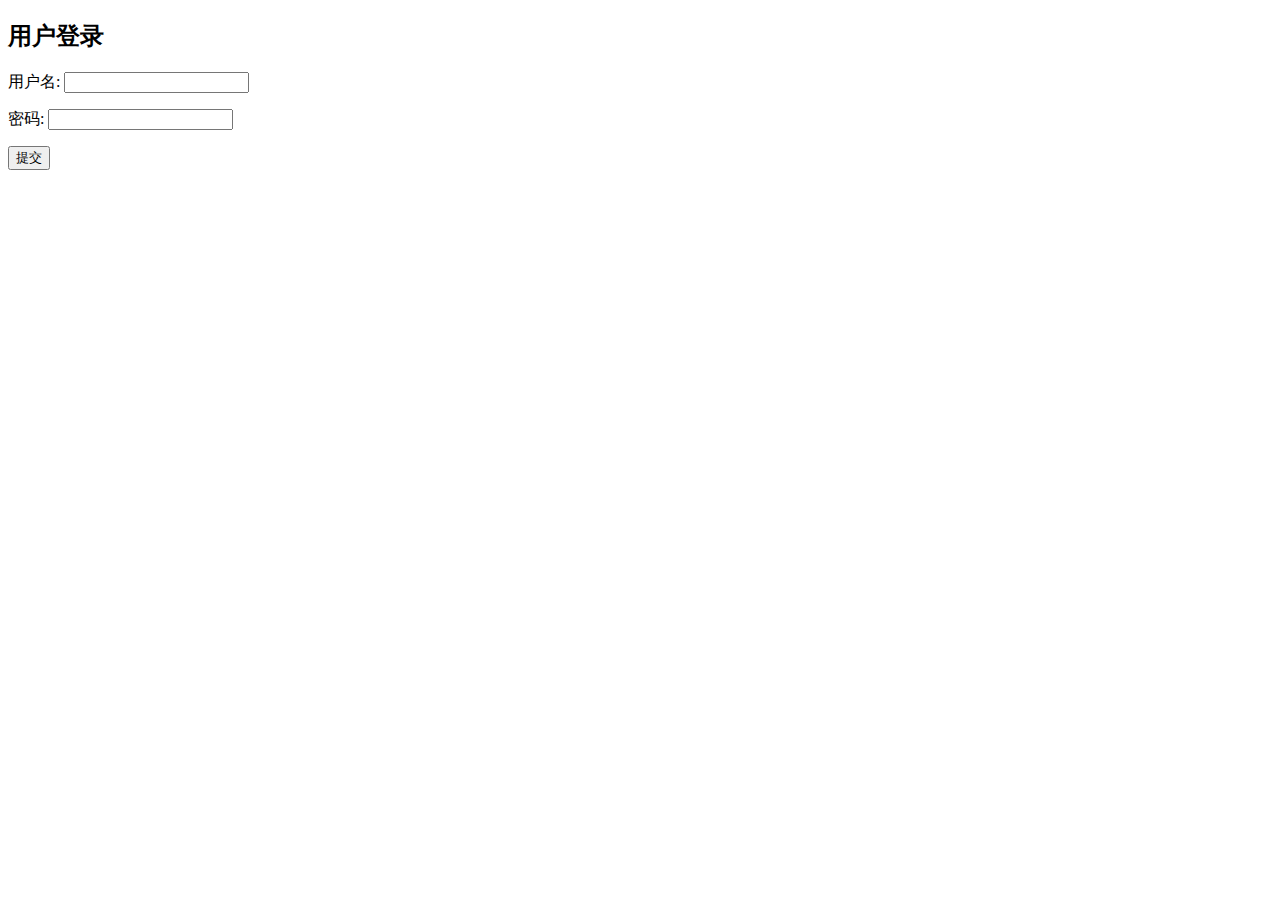
==== tpl/login.html @ 5fbcde89 "插入成功" ====
<!DOCTYPE html>
<html lang="en">
<head>
	<meta charset="UTF-8">
	<title>logiin</title>
</head>
<body>
	<div class="content">
		<h2>用户登录</h2>
		<form action="../manage/reg.php" method="POST">
			<p class="">
				<label for="uname">用户名:</label>
				<input type="text" id="uname" name="uname">	
			</p>
			<p class="">
				<label for="upwd">密码:</label>
				<input type="password" id="upwd" name="upwd">	
			</p>
			<p><input type="submit" value="提交"></p>
		</form>	
	</div>	
</body>
</html>
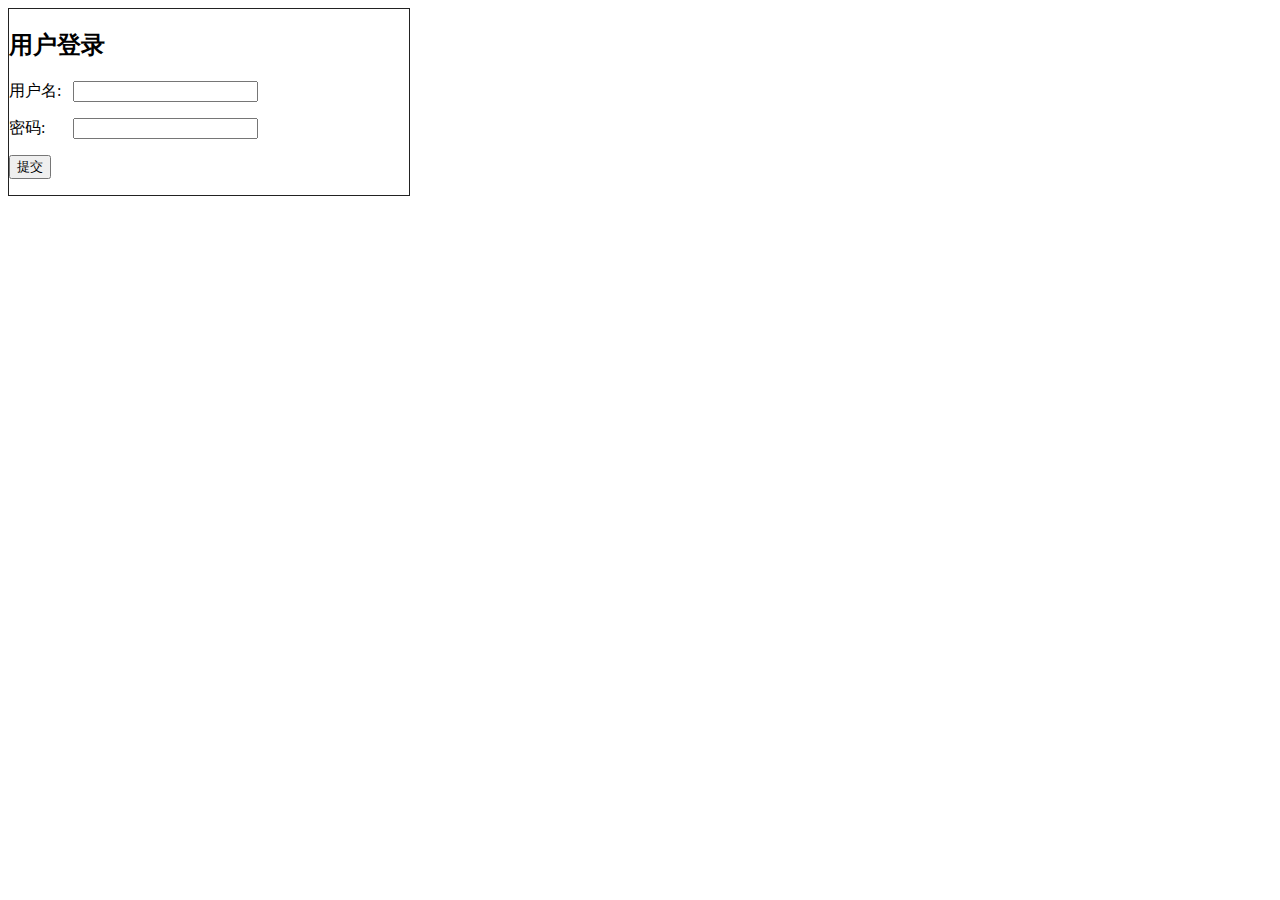
==== commit 3b6e66a3: "登录" ====
--- a/tpl/login.html
+++ b/tpl/login.html
@@ -3,11 +3,15 @@
 <head>
 	<meta charset="UTF-8">
 	<title>logiin</title>
+	<style>
+		.content{width: 400px;height: auto;position: relative;left: 0;right: 0;top: 0;bottom: 0;border: 1px solid #222222;}
+		label{width: 60px;display: inline-block;}
+	</style>
 </head>
 <body>
 	<div class="content">
 		<h2>用户登录</h2>
-		<form action="../manage/reg.php" method="POST">
+		<form action="../manage/login.php" method="POST">
 			<p class="">
 				<label for="uname">用户名:</label>
 				<input type="text" id="uname" name="uname">	
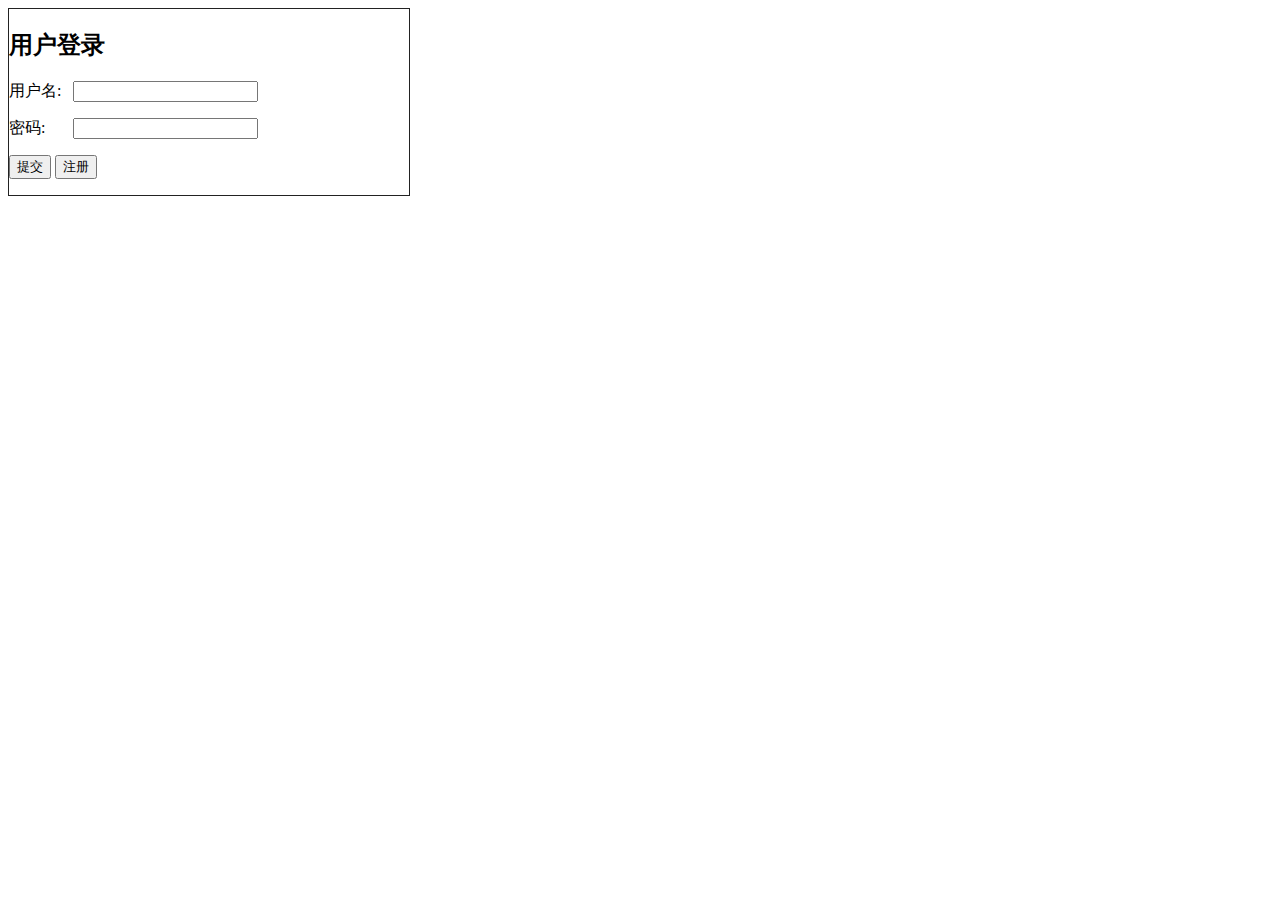
==== commit a4ac528d: "登录功能" ====
--- a/tpl/login.html
+++ b/tpl/login.html
@@ -20,7 +20,10 @@
 				<label for="upwd">密码:</label>
 				<input type="password" id="upwd" name="upwd">	
 			</p>
-			<p><input type="submit" value="提交"></p>
+			<p>
+				<input type="submit" value="提交">
+				<a href="reg.html"><input type="button" value="注册"></a>
+			</p>
 		</form>	
 	</div>	
 </body>
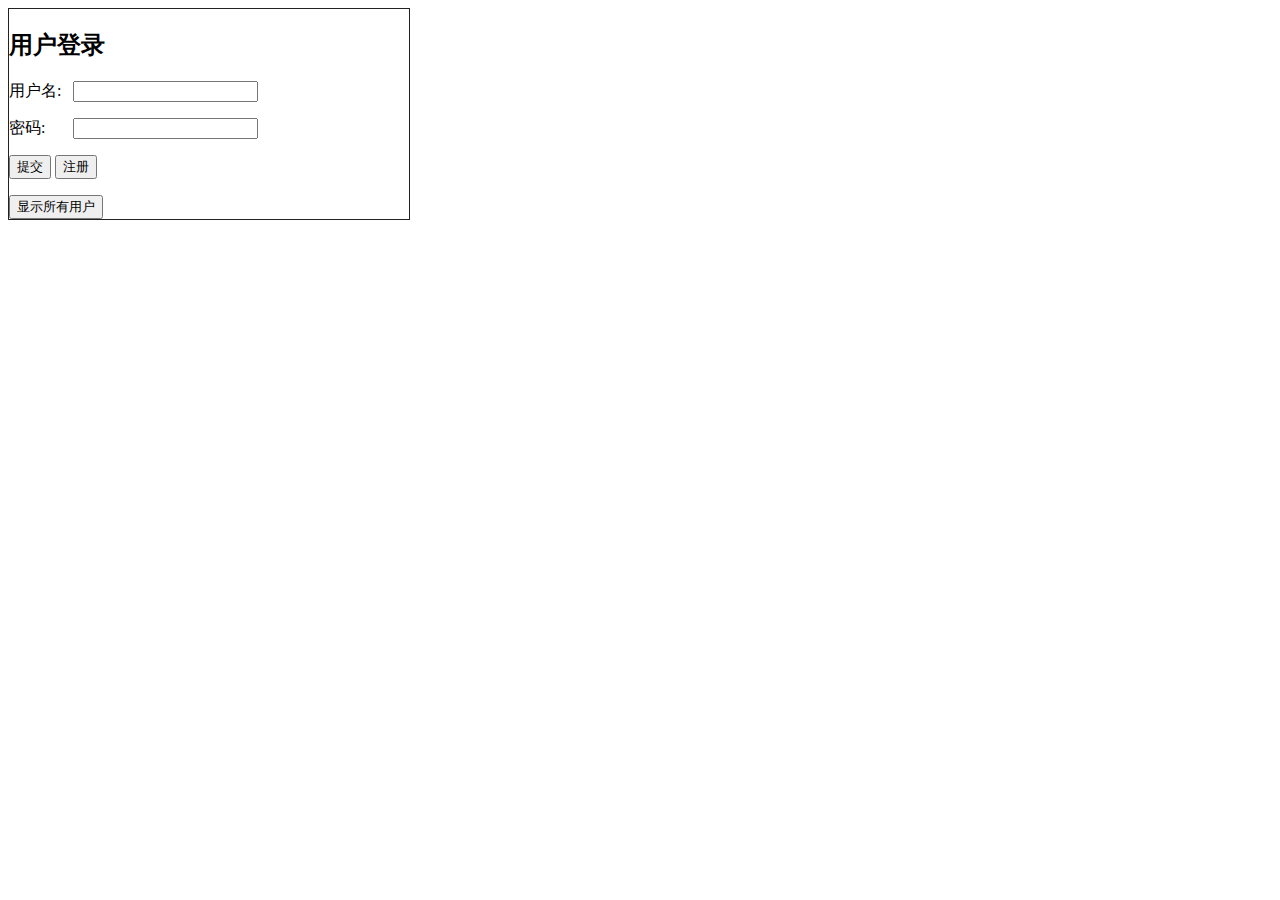
==== commit 189c5b74: "20160831 woden公司" ====
--- a/tpl/login.html
+++ b/tpl/login.html
@@ -25,6 +25,8 @@
 				<a href="reg.html"><input type="button" value="注册"></a>
 			</p>
 		</form>	
-	</div>	
+		<a href="../manage/listUsers.php"><button>显示所有用户</button></a>
+	</div>
+
 </body>
 </html>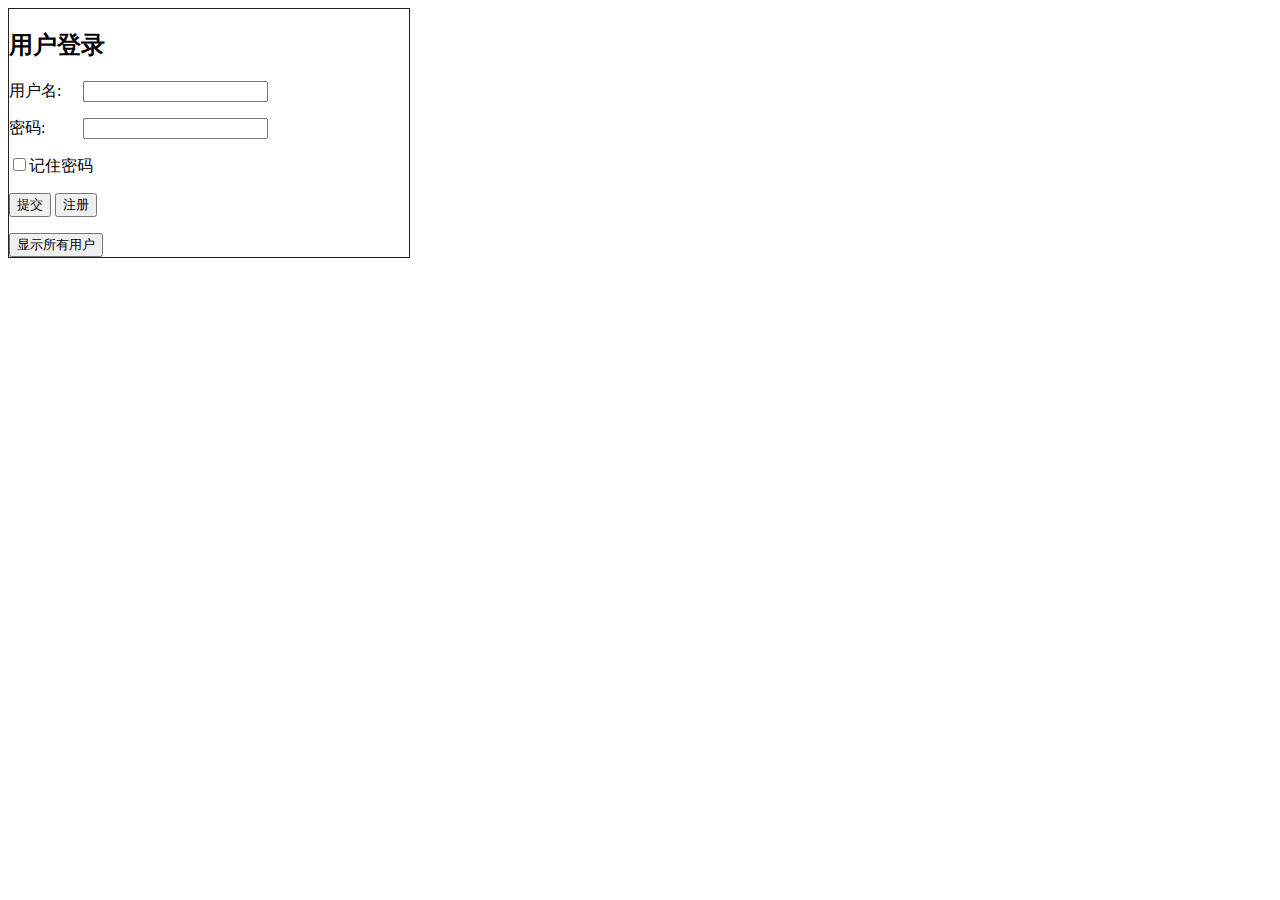
==== commit 31717c0d: "20160901 woden 公司" ====
--- a/tpl/login.html
+++ b/tpl/login.html
@@ -5,7 +5,7 @@
 	<title>logiin</title>
 	<style>
 		.content{width: 400px;height: auto;position: relative;left: 0;right: 0;top: 0;bottom: 0;border: 1px solid #222222;}
-		label{width: 60px;display: inline-block;}
+		label{width: 70px; display: inline-block;}
 	</style>
 </head>
 <body>
@@ -20,6 +20,7 @@
 				<label for="upwd">密码:</label>
 				<input type="password" id="upwd" name="upwd">	
 			</p>
+			<p><input type="checkbox" id="remme"><label for="remme">记住密码</label></p>
 			<p>
 				<input type="submit" value="提交">
 				<a href="reg.html"><input type="button" value="注册"></a>
